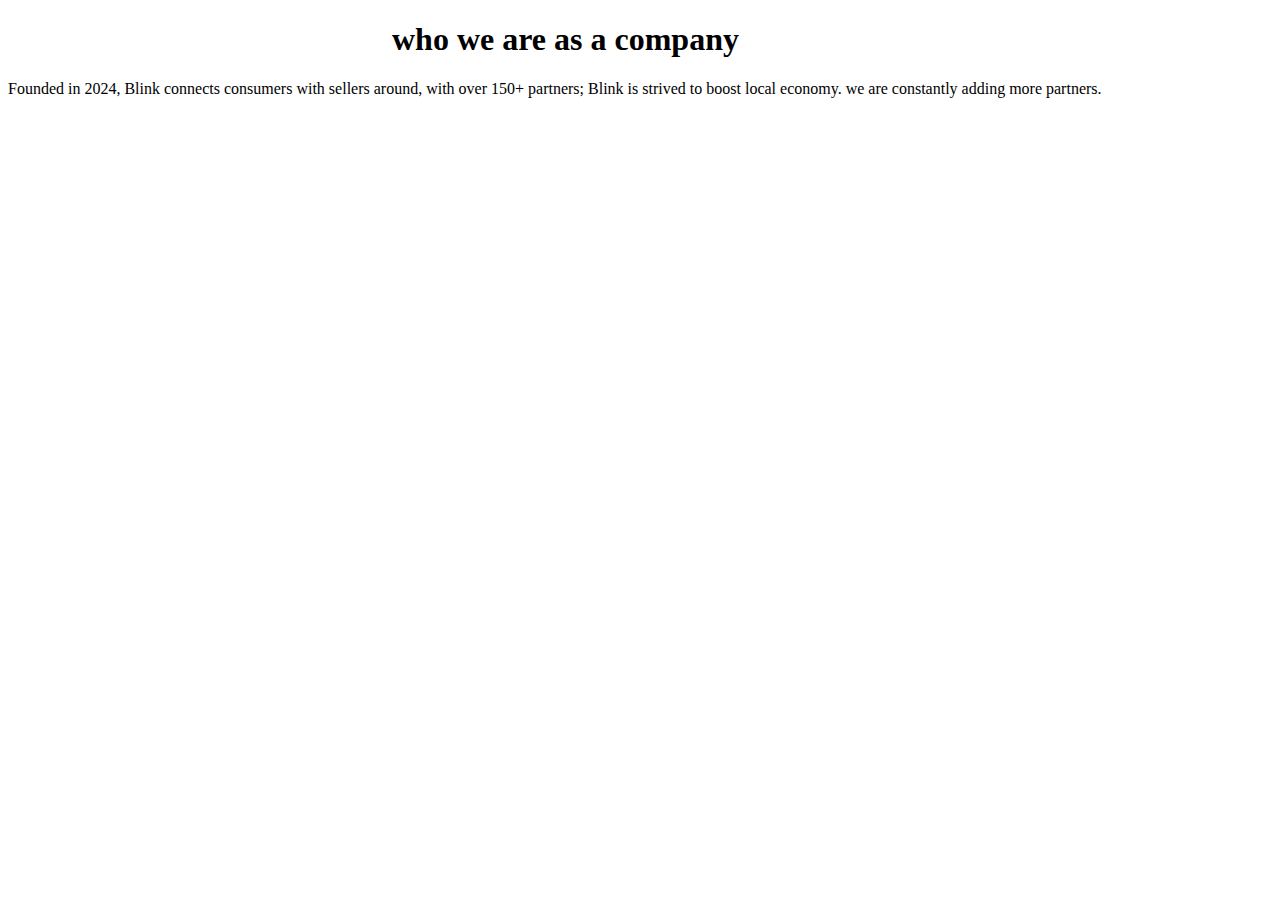
==== About.html @ 262ff833 "Initial commit" ====
<!DOCTYPE html>
<html>
  <head></head>
  <body >
   <h1>&nbsp; &nbsp; &nbsp;&nbsp;&nbsp;&nbsp;&nbsp;&nbsp;&nbsp;&nbsp;&nbsp;&nbsp;&nbsp;&nbsp;&nbsp;&nbsp;&nbsp;&nbsp;&nbsp;&nbsp;&nbsp;&nbsp;&nbsp;&nbsp;&nbsp;&nbsp;&nbsp;&nbsp;&nbsp;&nbsp;&nbsp;&nbsp;&nbsp;&nbsp;&nbsp;&nbsp;&nbsp;&nbsp;&nbsp;&nbsp;&nbsp;&nbsp;&nbsp;&nbsp;&nbsp;&nbsp;who we are as a company</h1>
    <p>Founded in 2024, Blink connects consumers with sellers around, with over 150+ partners; Blink is strived to boost local economy. we are constantly adding more partners.
      </p>

      














  </body>

























</html>
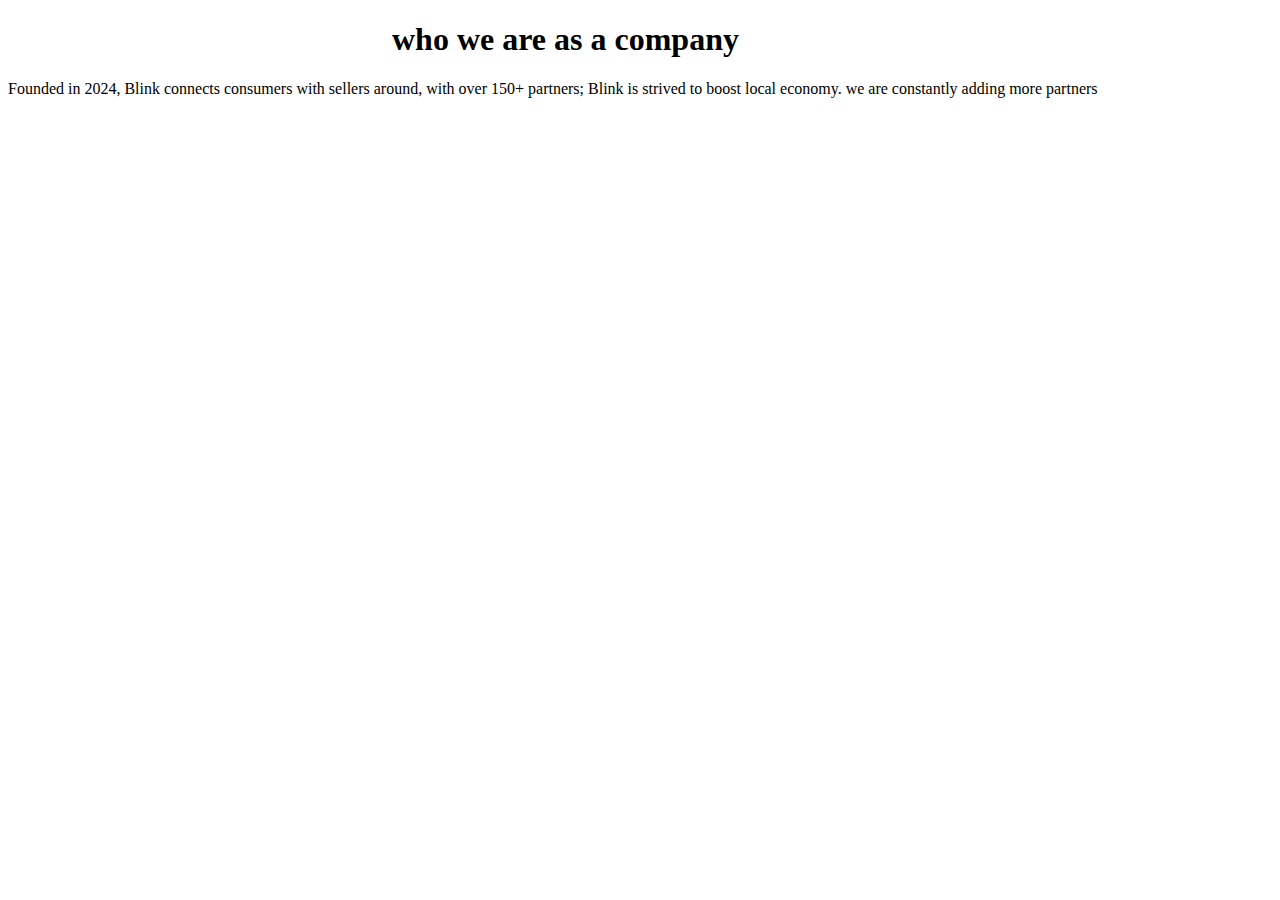
==== commit 2644a9d4: "updated about" ====
--- a/About.html
+++ b/About.html
@@ -3,7 +3,7 @@
   <head></head>
   <body >
    <h1>&nbsp; &nbsp; &nbsp;&nbsp;&nbsp;&nbsp;&nbsp;&nbsp;&nbsp;&nbsp;&nbsp;&nbsp;&nbsp;&nbsp;&nbsp;&nbsp;&nbsp;&nbsp;&nbsp;&nbsp;&nbsp;&nbsp;&nbsp;&nbsp;&nbsp;&nbsp;&nbsp;&nbsp;&nbsp;&nbsp;&nbsp;&nbsp;&nbsp;&nbsp;&nbsp;&nbsp;&nbsp;&nbsp;&nbsp;&nbsp;&nbsp;&nbsp;&nbsp;&nbsp;&nbsp;&nbsp;who we are as a company</h1>
-    <p>Founded in 2024, Blink connects consumers with sellers around, with over 150+ partners; Blink is strived to boost local economy. we are constantly adding more partners.
+    <p>Founded in 2024, Blink connects consumers with sellers around, with over 150+ partners; Blink is strived to boost local economy. we are constantly adding more partners
       </p>
 
       
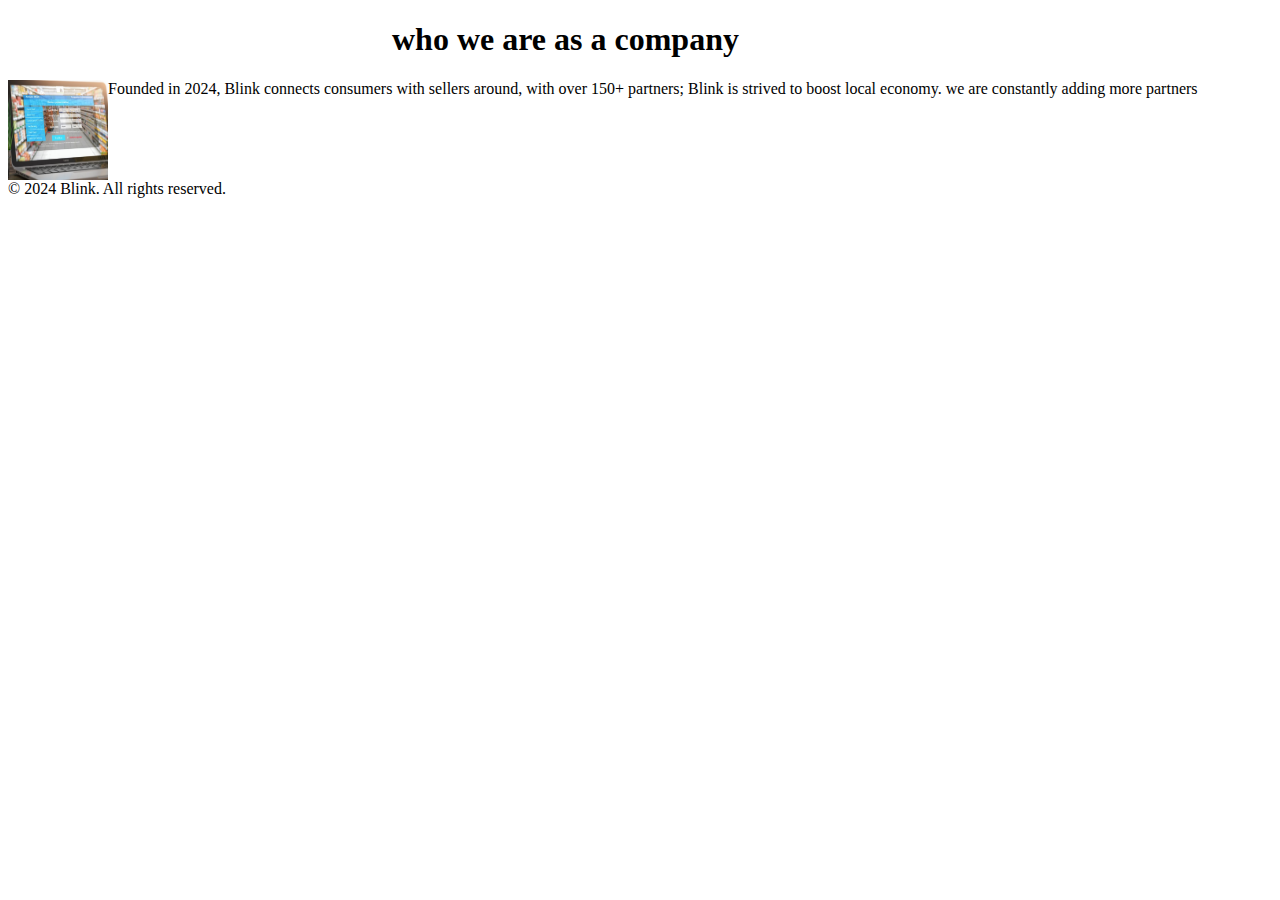
==== commit 12963dd6: "added even listeners to login,signup and MunchDash pages" ====
--- a/About.html
+++ b/About.html
@@ -3,8 +3,10 @@
   <head></head>
   <body >
    <h1>&nbsp; &nbsp; &nbsp;&nbsp;&nbsp;&nbsp;&nbsp;&nbsp;&nbsp;&nbsp;&nbsp;&nbsp;&nbsp;&nbsp;&nbsp;&nbsp;&nbsp;&nbsp;&nbsp;&nbsp;&nbsp;&nbsp;&nbsp;&nbsp;&nbsp;&nbsp;&nbsp;&nbsp;&nbsp;&nbsp;&nbsp;&nbsp;&nbsp;&nbsp;&nbsp;&nbsp;&nbsp;&nbsp;&nbsp;&nbsp;&nbsp;&nbsp;&nbsp;&nbsp;&nbsp;&nbsp;who we are as a company</h1>
+   <img src="images/about.png" style=float:left; width="100px" height="100px">
     <p>Founded in 2024, Blink connects consumers with sellers around, with over 150+ partners; Blink is strived to boost local economy. we are constantly adding more partners
       </p>
+      <footer style="clear: left;"><p>&copy; 2024 Blink. All rights reserved.</p></footer>
 
       
 
